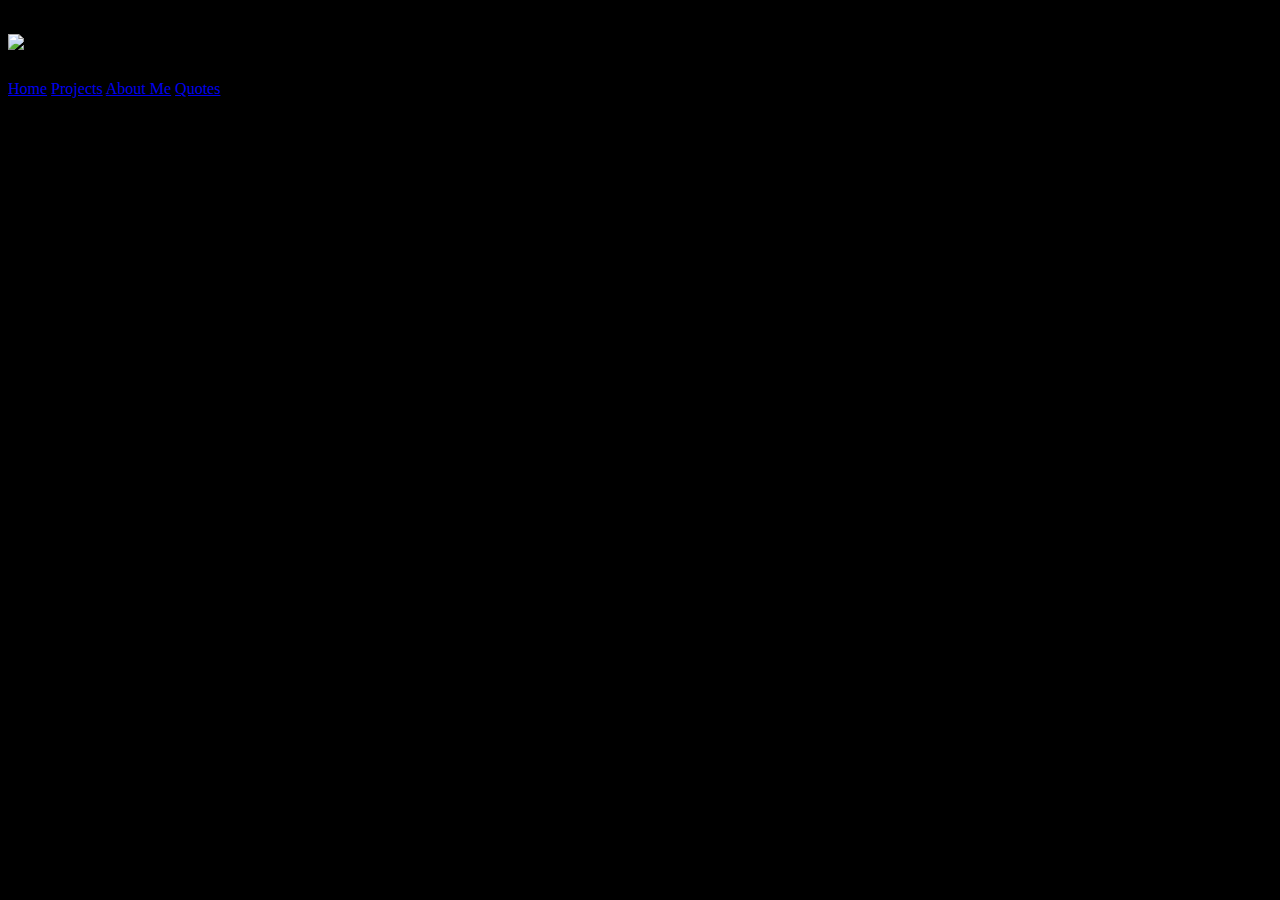
==== AgroUnit1Project/pages/td/index.html @ 0b2bab81 "Add files via upload" ====
<!DOCTYPE html>
<html>
    <head>
    <title>MyPortfolio</title>
    <link rel="stylesheet" type="text/css" href="css/styles.css">
    <link rel="stylesheet" type="text/css" href="css/reset.css">
    </head>
    <body bgcolor=#000000>
    <header>
        <div class="navbar"> 
            <h1><img id="bannering" src="images/wint.png"></h1>
            <a href="index.html">Home</a>
            <a href="pgs/projects.html">Projects</a>
            <a href="pgs/aboutme.html">About Me</a>
            <a href= "pgs/quotes.html"> Quotes</a>
        </div>
        
        </header>
        
    </body>
   
</html>
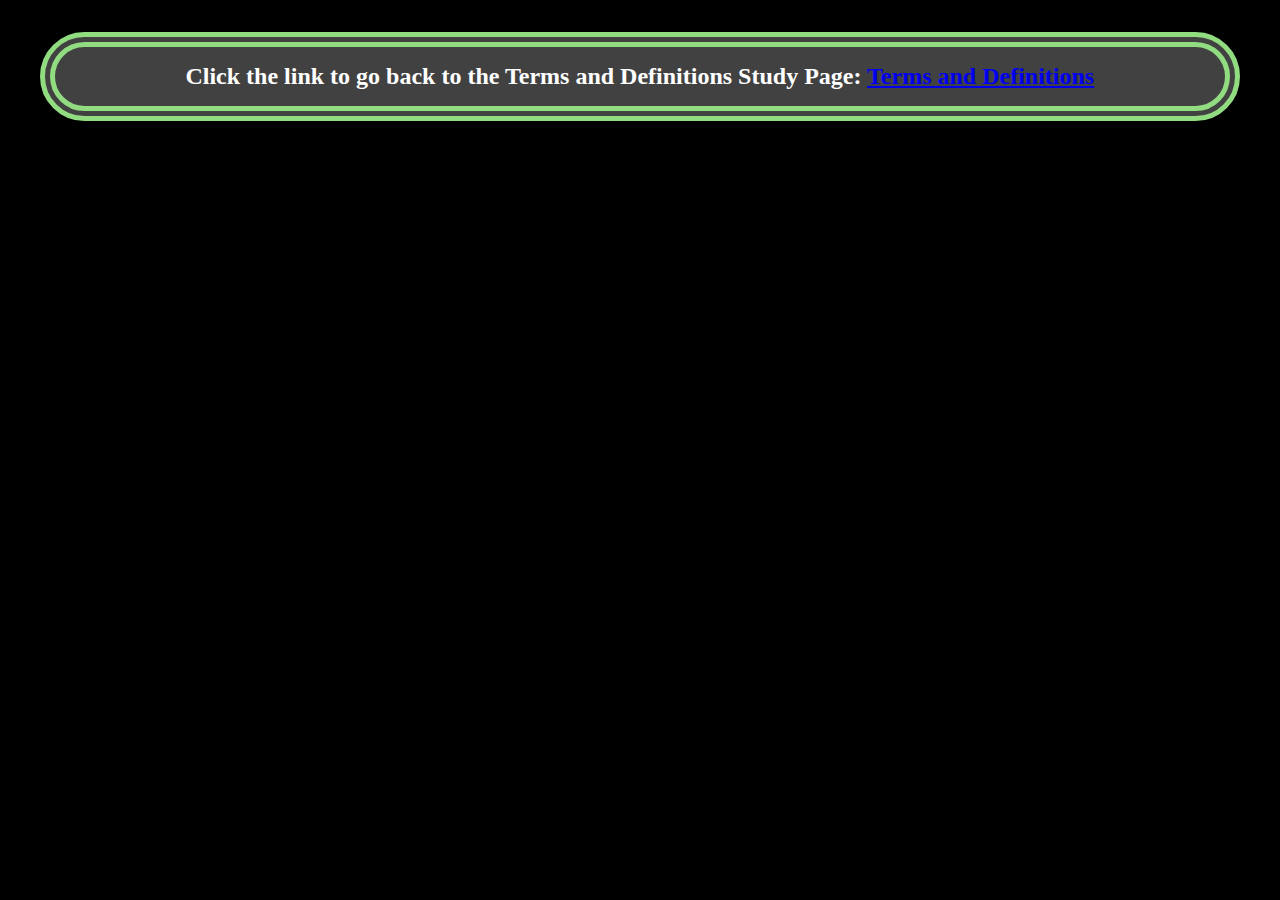
==== commit 7ff3b24a: "Add files via upload" ====
--- a/AgroUnit1Project/pages/td/index.html
+++ b/AgroUnit1Project/pages/td/index.html
@@ -1,22 +1,24 @@
 <!DOCTYPE html>
-<html>
-    <head>
-    <title>MyPortfolio</title>
-    <link rel="stylesheet" type="text/css" href="css/styles.css">
-    <link rel="stylesheet" type="text/css" href="css/reset.css">
-    </head>
-    <body bgcolor=#000000>
-    <header>
-        <div class="navbar"> 
-            <h1><img id="bannering" src="images/wint.png"></h1>
-            <a href="index.html">Home</a>
-            <a href="pgs/projects.html">Projects</a>
-            <a href="pgs/aboutme.html">About Me</a>
-            <a href= "pgs/quotes.html"> Quotes</a>
-        </div>
-        
-        </header>
-        
-    </body>
-   
-</html> +<html lang="">
+
+<head>
+    <meta charset="utf-8">
+    <meta name="viewport" content="width=device-width, initial-scale=1.0">
+        <link rel="stylesheet" type="text/css" href="../../css/styles.css">
+    <title>p5.js example</title>
+
+    <script src="../libraries/p5.js"></script>
+    <script src="../addons/p5.dom.js"></script>
+    <script src="../addons/p5.sound.js"></script>
+    <script src="sketch.js"></script>
+
+</head>
+<body bgcolor=#000000>
+<header>
+    <div class = "box" >
+		Click the link to go back to the Terms and Definitions Study Page: 
+		<a href="../termsdefs.html">Terms and Definitions</a>
+    </div>
+</header>
+</body>
+</html>--- a/AgroUnit1Project/css/styles.css
+++ b/AgroUnit1Project/css/styles.css
@@ -0,0 +1,63 @@
+
+body{
+text-align:center;
+}
+/* Style the navigation menu */
+.navbar {
+    width: 100%;
+    background-color: #91db80;
+    overflow: auto;
+}
+
+/* Navigation links */
+.navbar a {
+    float: left;
+    padding: 12px;
+    color: white;
+    text-decoration: none;
+    font-size: 25px;
+    width: 31%;
+    /* Four equal-width links. If you have two links, use 50%, and 33.33% for three links, etc.. */
+    text-align: center;
+    /* If you want the text to be centered */
+}
+
+/* Add a background color on mouse-over */
+.navbar a:hover {
+    background-color: #000;
+}
+
+/* Style the current/active link */
+.navbar a:active {
+    background-color:#53BD3A;
+}
+
+
+
+
+li {
+    list-style-position: inside;
+}
+
+
+.box {
+    position: relative;
+    width: 90%;
+    margin: 2rem;
+    padding: 1rem;
+    color: white;
+    font-size: 1.5rem;
+    font-weight: bold;
+    text-align: center;
+    border-width:15px;
+    border-radius: 100px;
+    border-color: #91DB80;
+    border-style: double;
+    background-color: #414141;
+}
+
+
+#bannering {
+    width: 90%;
+    height: auto;
+}